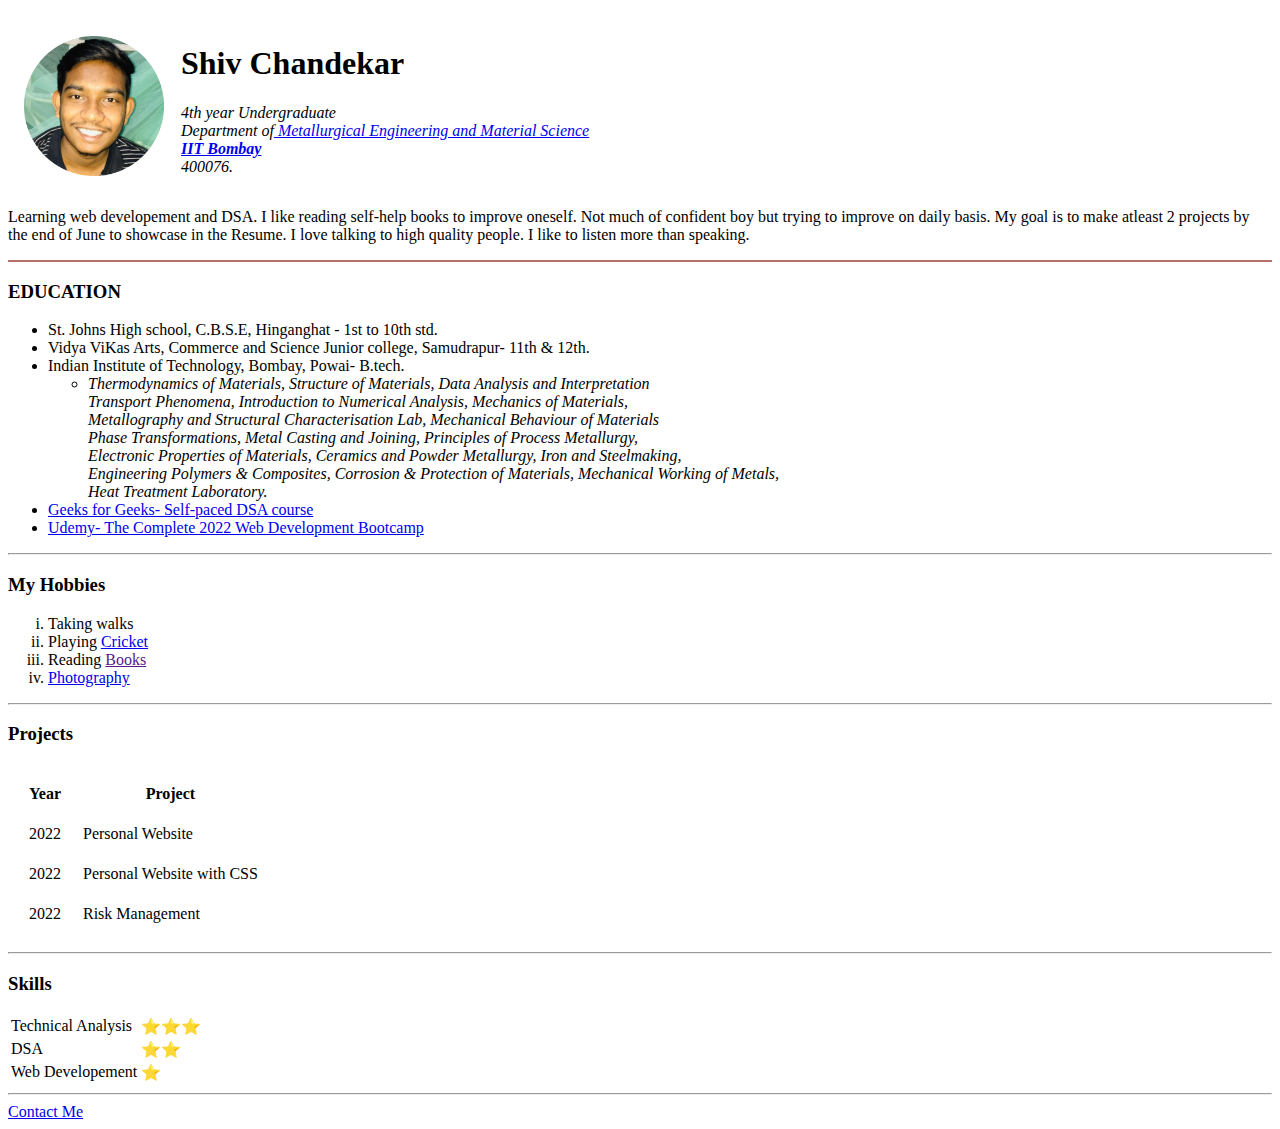
==== index.html @ 26c19a87 "Initial Personal CV website" ====
<!DOCTYPE html>
<html lang="en">
    <head>
        <meta charset="UTF-8">
        <meta http-equiv="X-UA-Compatible" content="IE=edge">
        <meta name="viewport" content="width=device-width, initial-scale=1.0">
        <title>Shiv Chandekar Homepage</title>
    </head>
    <body>
        <table cellspacing="15">
            <tr>
                <td><img src="Images/Shiv.png" alt="Shiv profile picture" height="140" width="140" ></td>
                <td><h1>Shiv Chandekar</h1>
                    <p><em>4th year Undergraduate<br>
                        Department of<a href="https://www.iitb.ac.in/mems/en"> Metallurgical Engineering and Material Science</a>
                        <br><strong><a href="https://www.iitb.ac.in/">IIT Bombay</a></strong> <br> 400076.</em> </p>
                    <p> 
                
                </td>
            </tr>
        </table>
        
        
            Learning web developement and DSA. I like reading self-help books to improve oneself. Not much of confident boy 
            but trying to improve on daily basis. My goal is to make atleast 2 projects by the end of June to showcase in the Resume.
            I love talking to high quality people. I like to listen more than speaking.
        </p>
        <hr size="2" color="#b36f68">

        <h3>EDUCATION</h3>
        <ul>
            <li>St. Johns High school, C.B.S.E, Hinganghat - 1st to 10th std.</li>
            <li>Vidya ViKas Arts, Commerce and Science Junior college, Samudrapur- 11th & 12th.</li>
            <li>Indian Institute of Technology, Bombay, Powai- B.tech.
            
            <ul>
                <li>
                    <em>
                        Thermodynamics of Materials, Structure of Materials, Data Analysis and Interpretation<br>
                        Transport Phenomena, Introduction to Numerical Analysis, Mechanics of Materials,<br> Metallography and Structural Characterisation Lab, Mechanical Behaviour of Materials
                        <br> Phase Transformations, Metal Casting and Joining, Principles of Process Metallurgy,<br>
                        Electronic Properties of Materials, Ceramics and Powder Metallurgy, Iron and Steelmaking,<br> Engineering Polymers & Composites,
                        Corrosion & Protection of Materials, Mechanical Working of Metals, <br>Heat Treatment Laboratory.

                    </em>    
                </li>
            </ul>
            </li>
            
            <li><a href="https://practice.geeksforgeeks.org/courses/dsa-self-paced?source=google&medium=cpc&device=c&keyword=dsa%20self%20paced&matchtype=b&campaignid=16693430577&adgroup=136386994953&gclid=CjwKCAjw14uVBhBEEiwAaufYxx8H5UwbLwqfR9jFG5EKQVZeKztAzcqS3RItxPfudhBUU93MYfLInBoCltsQAvD_BwE">Geeks for Geeks- Self-paced DSA course</a> </li>
            <li><a href="https://www.udemy.com/course/the-complete-web-development-bootcamp/">Udemy- The Complete 2022 Web Development Bootcamp</a> </li>
        </ul>
        <hr>
        <h3>My Hobbies</h3>
        
        <ol type="i">
            <li>Taking walks</li>
            <li>Playing <a href="Images/cricket.jpg">Cricket</a></li>
            <li>Reading <a href="">Books</a> </li>
            <li><a href="Images/photography.jpeg">Photography</a></li>
        </ol>
        
        <hr>
        
        <h3>Projects</h3>
        <table cellspacing="20">
            <thead>
                <tr>
                    <th>Year</th>
                    <th>Project</th>
                </tr>
            </thead>
            <tbody>
                <tr>
                    <td>2022</td>
                    <td>Personal Website</td>
                </tr>
                <tr>
                    <td>2022</td>
                    <td>Personal Website with CSS</td>
                </tr>
                <tr>
                    <td>2022</td>
                    <td>Risk Management</td>
                </tr>
            </tbody>   
        </table>

        <hr>

        <h3>Skills</h3>

        <table>
            <tr>
                <td>Technical Analysis</td>
                <td>&#11088;&#11088;⭐</td>
            </tr>
            <tr>
                <td>DSA</td>
                <td>&#11088;&#11088;</td>
            </tr>
            <tr>
                <td>Web Developement</td>
                <td>⭐</td>
            </tr>
        </table>
       

        <hr>

        <a href="contact.html">Contact Me</a>

        
    </body>
</html>
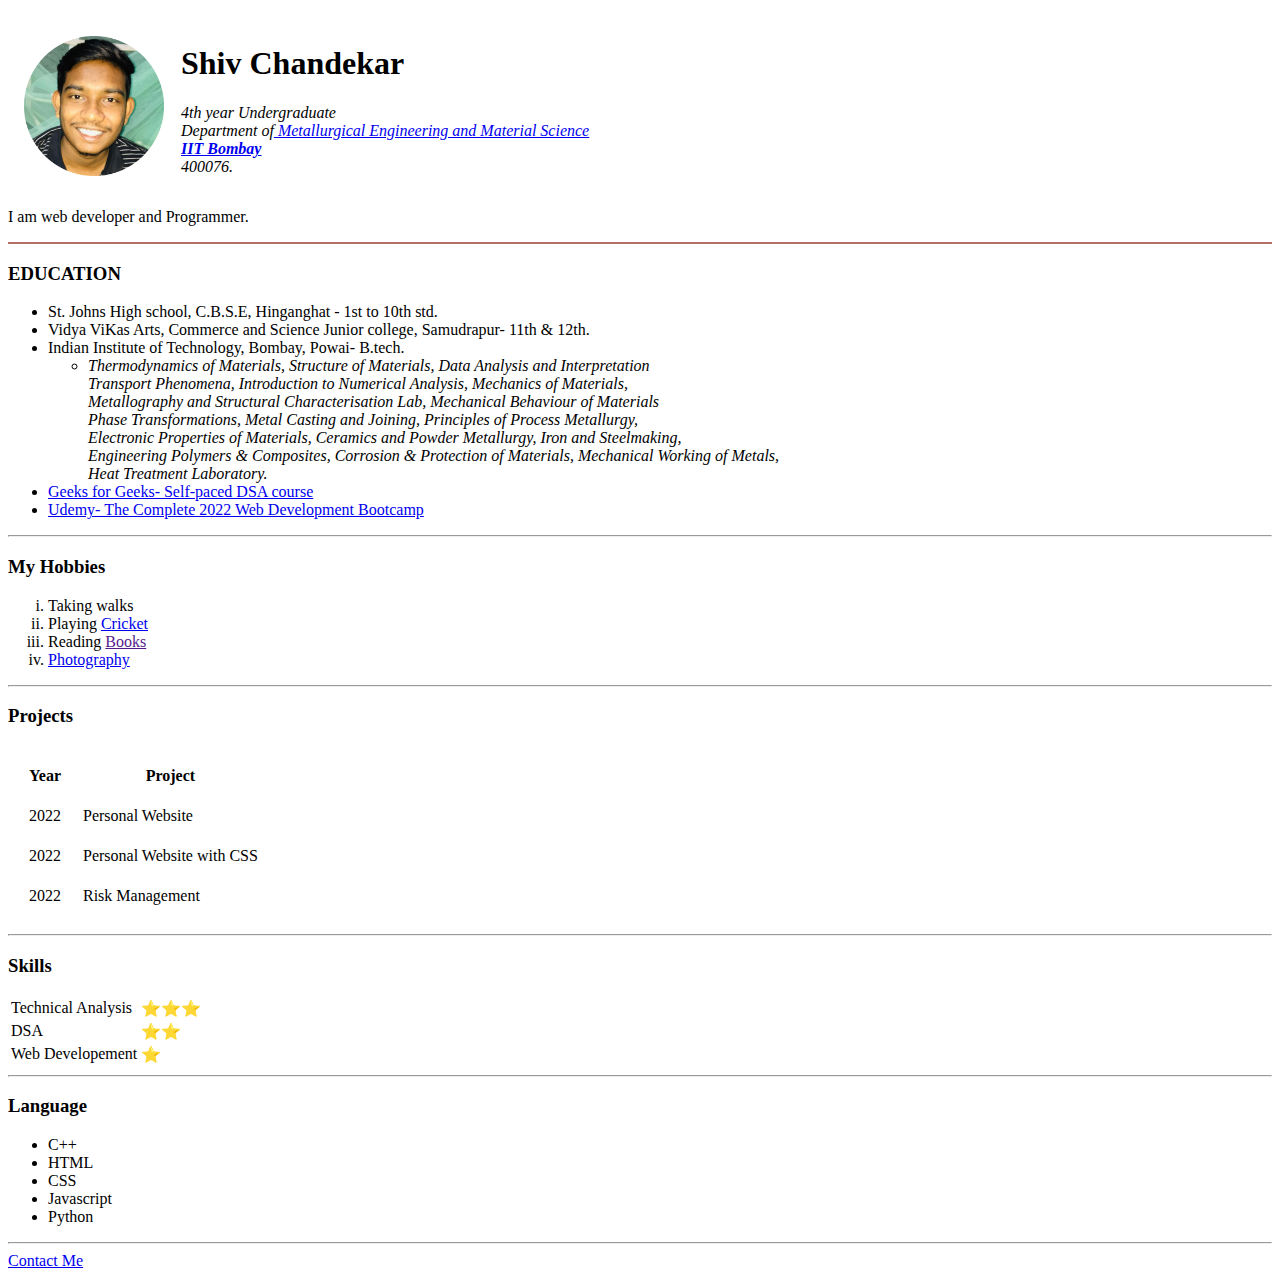
==== commit 61ba8764: "First Update in index.html" ====
--- a/index.html
+++ b/index.html
@@ -21,9 +21,7 @@
         </table>
         
         
-            Learning web developement and DSA. I like reading self-help books to improve oneself. Not much of confident boy 
-            but trying to improve on daily basis. My goal is to make atleast 2 projects by the end of June to showcase in the Resume.
-            I love talking to high quality people. I like to listen more than speaking.
+            I am web developer and Programmer.
         </p>
         <hr size="2" color="#b36f68">
 
@@ -51,15 +49,14 @@
             <li><a href="https://www.udemy.com/course/the-complete-web-development-bootcamp/">Udemy- The Complete 2022 Web Development Bootcamp</a> </li>
         </ul>
         <hr>
-        <h3>My Hobbies</h3>
-        
+    
+        <h3>My Hobbies</h3> 
         <ol type="i">
             <li>Taking walks</li>
             <li>Playing <a href="Images/cricket.jpg">Cricket</a></li>
             <li>Reading <a href="">Books</a> </li>
             <li><a href="Images/photography.jpeg">Photography</a></li>
         </ol>
-        
         <hr>
         
         <h3>Projects</h3>
@@ -85,11 +82,9 @@
                 </tr>
             </tbody>   
         </table>
-
         <hr>
 
         <h3>Skills</h3>
-
         <table>
             <tr>
                 <td>Technical Analysis</td>
@@ -104,12 +99,20 @@
                 <td>⭐</td>
             </tr>
         </table>
-       
-
         <hr>
-
+        
+        <h3>Language</h3>
+        <ul>
+            <li>C++</li>
+            <li>HTML</li>
+            <li>CSS</li>
+            <li>Javascript</li>
+            <li>Python</li>
+        </ul>
+        <hr>
+        
         <a href="contact.html">Contact Me</a>
 
         
     </body>
-</html>+</html>
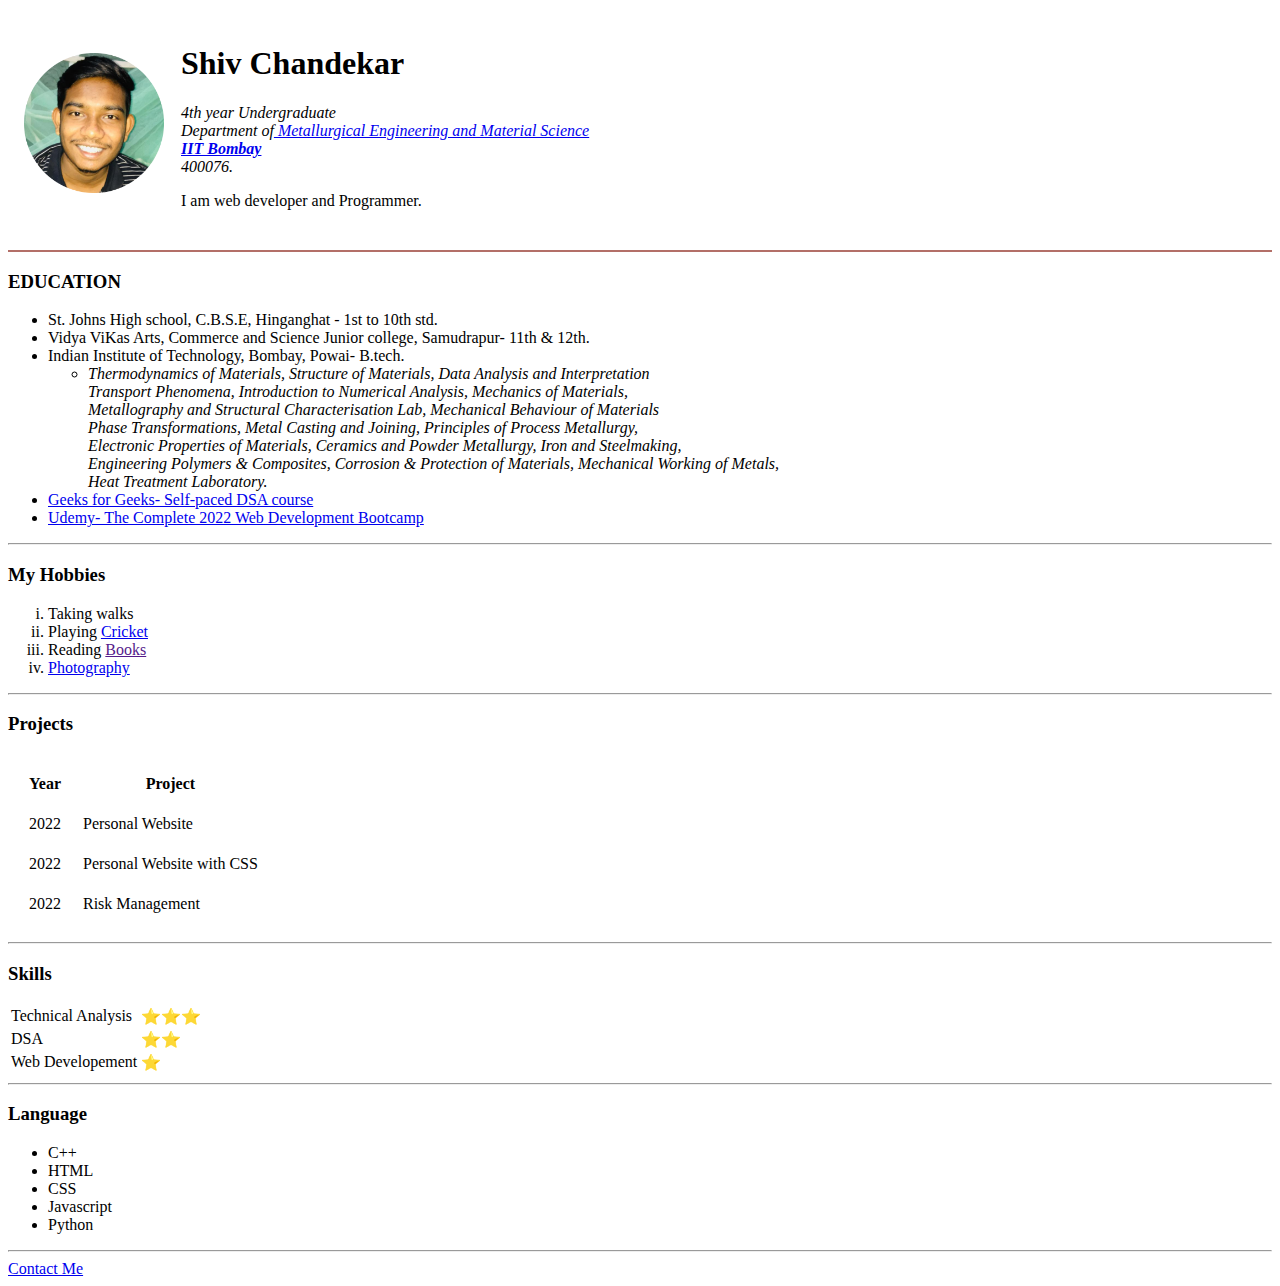
==== commit ac2401ec: "2nd Update in index.html" ====
--- a/index.html
+++ b/index.html
@@ -15,14 +15,14 @@
                         Department of<a href="https://www.iitb.ac.in/mems/en"> Metallurgical Engineering and Material Science</a>
                         <br><strong><a href="https://www.iitb.ac.in/">IIT Bombay</a></strong> <br> 400076.</em> </p>
                     <p> 
-                
+                          I am web developer and Programmer.
+                    </p>
                 </td>
             </tr>
         </table>
         
         
-            I am web developer and Programmer.
-        </p>
+
         <hr size="2" color="#b36f68">
 
         <h3>EDUCATION</h3>
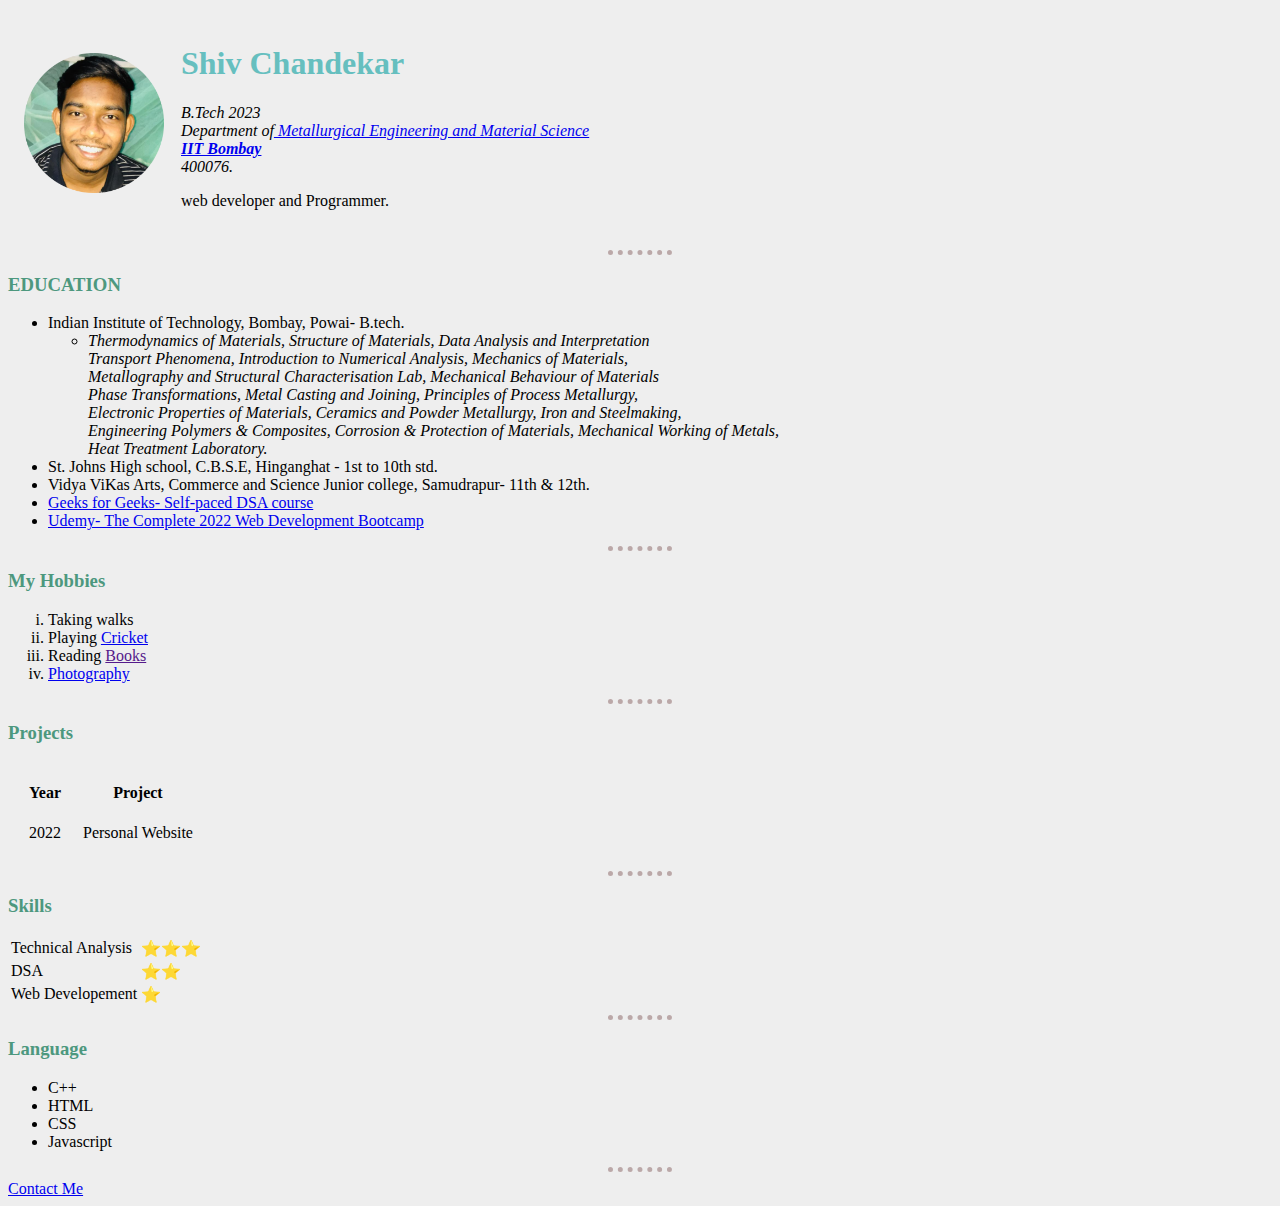
==== commit efbc62ff: "Added CSS styles sheet" ====
--- a/index.html
+++ b/index.html
@@ -5,52 +5,62 @@
         <meta http-equiv="X-UA-Compatible" content="IE=edge">
         <meta name="viewport" content="width=device-width, initial-scale=1.0">
         <title>Shiv Chandekar Homepage</title>
+        
+        <link rel="stylesheet" href="css/style.css">
+
     </head>
-    <body>
+    
+    <body >
+        
         <table cellspacing="15">
             <tr>
-                <td><img src="Images/Shiv.png" alt="Shiv profile picture" height="140" width="140" ></td>
+                <td><img src="Images/Shiv.png" alt="Shiv profile picture" height="140" ></td>
                 <td><h1>Shiv Chandekar</h1>
-                    <p><em>4th year Undergraduate<br>
+                    <p><em>B.Tech 2023<br>
                         Department of<a href="https://www.iitb.ac.in/mems/en"> Metallurgical Engineering and Material Science</a>
                         <br><strong><a href="https://www.iitb.ac.in/">IIT Bombay</a></strong> <br> 400076.</em> </p>
                     <p> 
-                          I am web developer and Programmer.
+                        web developer and Programmer.
                     </p>
                 </td>
             </tr>
         </table>
         
         
-
-        <hr size="2" color="#b36f68">
+             <!-- I like reading self-help books to improve oneself. Not much of confident boy 
+            but trying to improve on daily basis. My goal is to make atleast 2 projects by the end of June to showcase in the Resume.
+            I love talking to high quality people. I like to listen more than speaking. -->
+        <hr>
+        
 
         <h3>EDUCATION</h3>
         <ul>
+            <li>Indian Institute of Technology, Bombay, Powai- B.tech.
+            
+                <ul>
+                    <li>
+                        <em>
+                            Thermodynamics of Materials, Structure of Materials, Data Analysis and Interpretation<br>
+                            Transport Phenomena, Introduction to Numerical Analysis, Mechanics of Materials,<br> Metallography and Structural Characterisation Lab, Mechanical Behaviour of Materials
+                            <br> Phase Transformations, Metal Casting and Joining, Principles of Process Metallurgy,<br>
+                            Electronic Properties of Materials, Ceramics and Powder Metallurgy, Iron and Steelmaking,<br> Engineering Polymers & Composites,
+                            Corrosion & Protection of Materials, Mechanical Working of Metals, <br>Heat Treatment Laboratory.
+    
+                        </em>    
+                    </li>
+                </ul>
+            </li>
             <li>St. Johns High school, C.B.S.E, Hinganghat - 1st to 10th std.</li>
             <li>Vidya ViKas Arts, Commerce and Science Junior college, Samudrapur- 11th & 12th.</li>
-            <li>Indian Institute of Technology, Bombay, Powai- B.tech.
             
-            <ul>
-                <li>
-                    <em>
-                        Thermodynamics of Materials, Structure of Materials, Data Analysis and Interpretation<br>
-                        Transport Phenomena, Introduction to Numerical Analysis, Mechanics of Materials,<br> Metallography and Structural Characterisation Lab, Mechanical Behaviour of Materials
-                        <br> Phase Transformations, Metal Casting and Joining, Principles of Process Metallurgy,<br>
-                        Electronic Properties of Materials, Ceramics and Powder Metallurgy, Iron and Steelmaking,<br> Engineering Polymers & Composites,
-                        Corrosion & Protection of Materials, Mechanical Working of Metals, <br>Heat Treatment Laboratory.
-
-                    </em>    
-                </li>
-            </ul>
-            </li>
+            
             
             <li><a href="https://practice.geeksforgeeks.org/courses/dsa-self-paced?source=google&medium=cpc&device=c&keyword=dsa%20self%20paced&matchtype=b&campaignid=16693430577&adgroup=136386994953&gclid=CjwKCAjw14uVBhBEEiwAaufYxx8H5UwbLwqfR9jFG5EKQVZeKztAzcqS3RItxPfudhBUU93MYfLInBoCltsQAvD_BwE">Geeks for Geeks- Self-paced DSA course</a> </li>
             <li><a href="https://www.udemy.com/course/the-complete-web-development-bootcamp/">Udemy- The Complete 2022 Web Development Bootcamp</a> </li>
         </ul>
         <hr>
-    
-        <h3>My Hobbies</h3> 
+       
+        <h3>My Hobbies</h3>
         <ol type="i">
             <li>Taking walks</li>
             <li>Playing <a href="Images/cricket.jpg">Cricket</a></li>
@@ -72,14 +82,14 @@
                     <td>2022</td>
                     <td>Personal Website</td>
                 </tr>
-                <tr>
+                <!-- <tr>
                     <td>2022</td>
-                    <td>Personal Website with CSS</td>
-                </tr>
-                <tr>
+                    <td></td>
+                </tr> -->
+                <!-- <tr>
                     <td>2022</td>
-                    <td>Risk Management</td>
-                </tr>
+                    <td>Risk Management </td>
+                </tr> -->
             </tbody>   
         </table>
         <hr>
@@ -100,19 +110,19 @@
             </tr>
         </table>
         <hr>
-        
+
         <h3>Language</h3>
         <ul>
             <li>C++</li>
             <li>HTML</li>
             <li>CSS</li>
             <li>Javascript</li>
-            <li>Python</li>
+            <!-- <li>Python</li> -->
         </ul>
         <hr>
-        
+
         <a href="contact.html">Contact Me</a>
 
         
     </body>
-</html>
+</html>--- a/css/style.css
+++ b/css/style.css
@@ -0,0 +1,18 @@
+body{
+    background-color:#EEEEEE;
+}
+
+hr{
+    border-style: none;
+    border-top-style:dotted;
+    border-width: 5px;
+    border-color:rgb(187, 168, 168);
+    width: 5%;
+}
+h1{
+    color:#66BFBF;
+}
+
+h3{
+    color:#4d987e;
+}